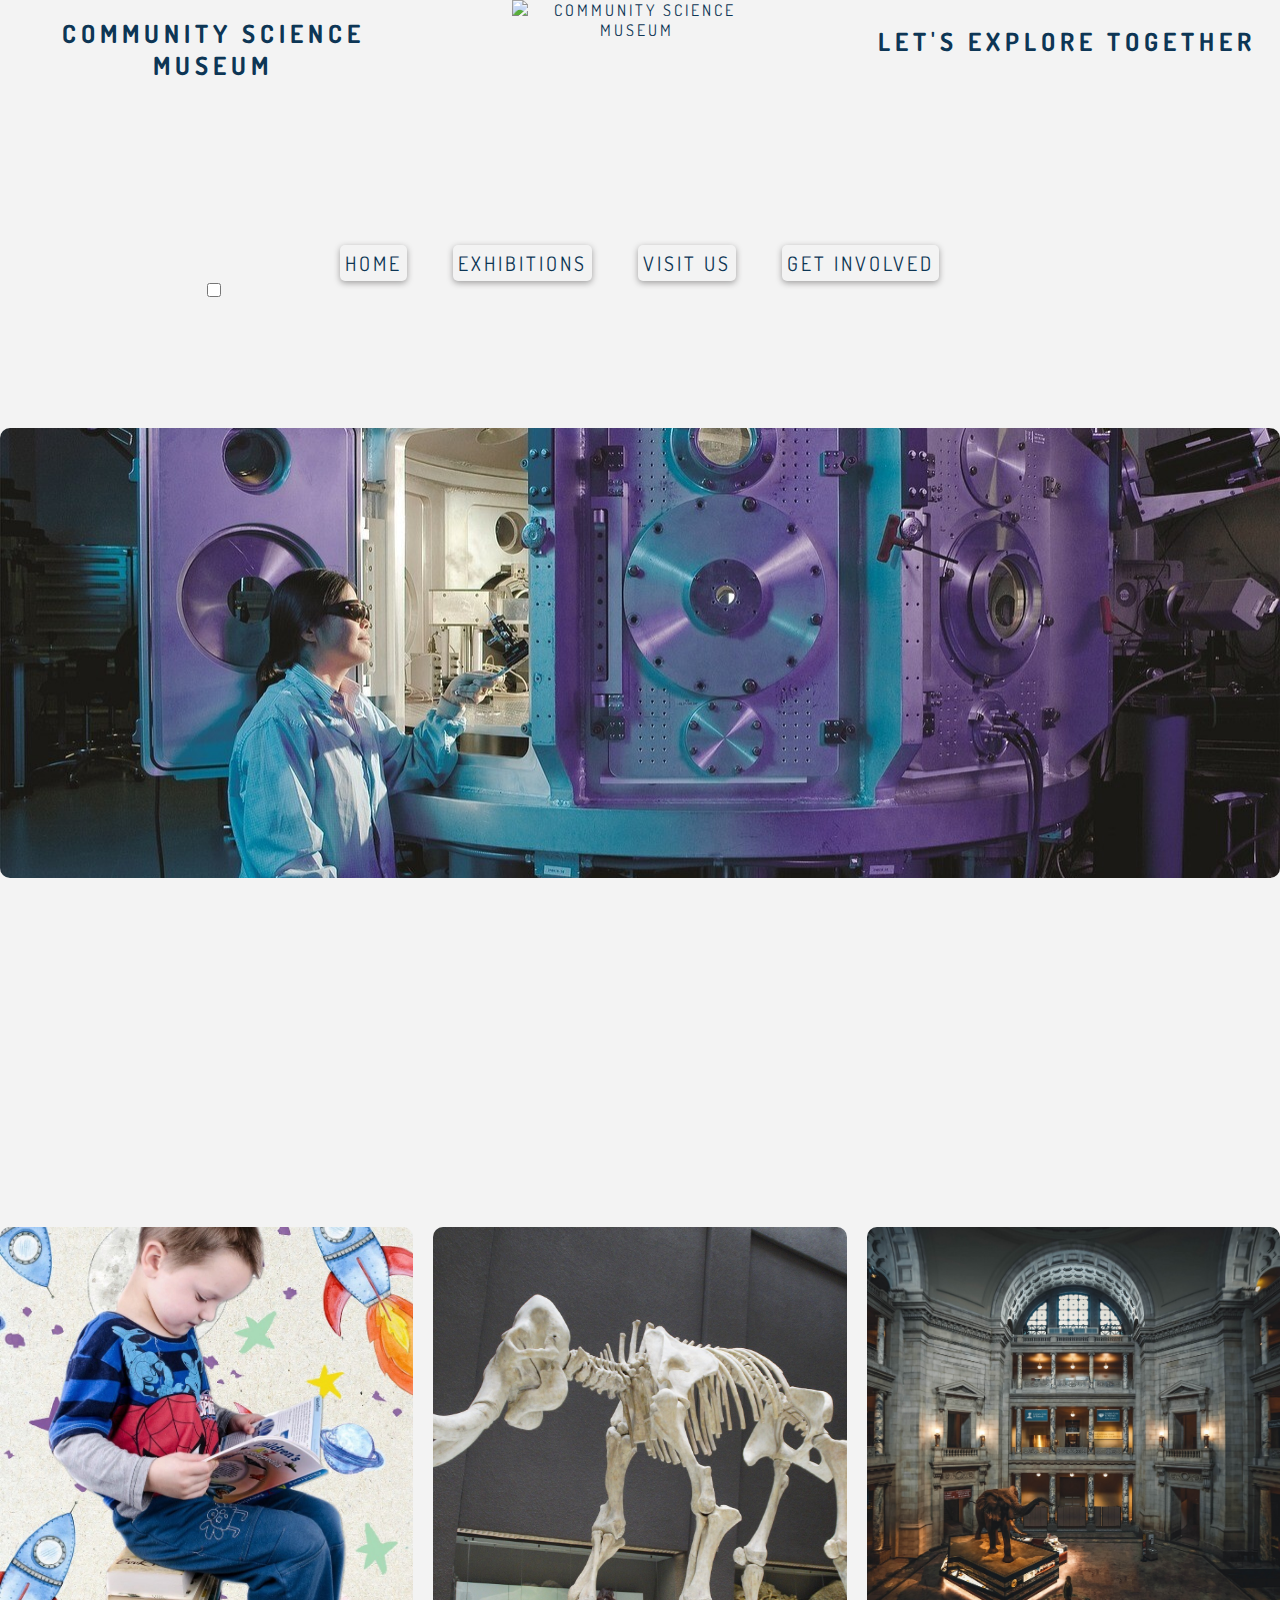
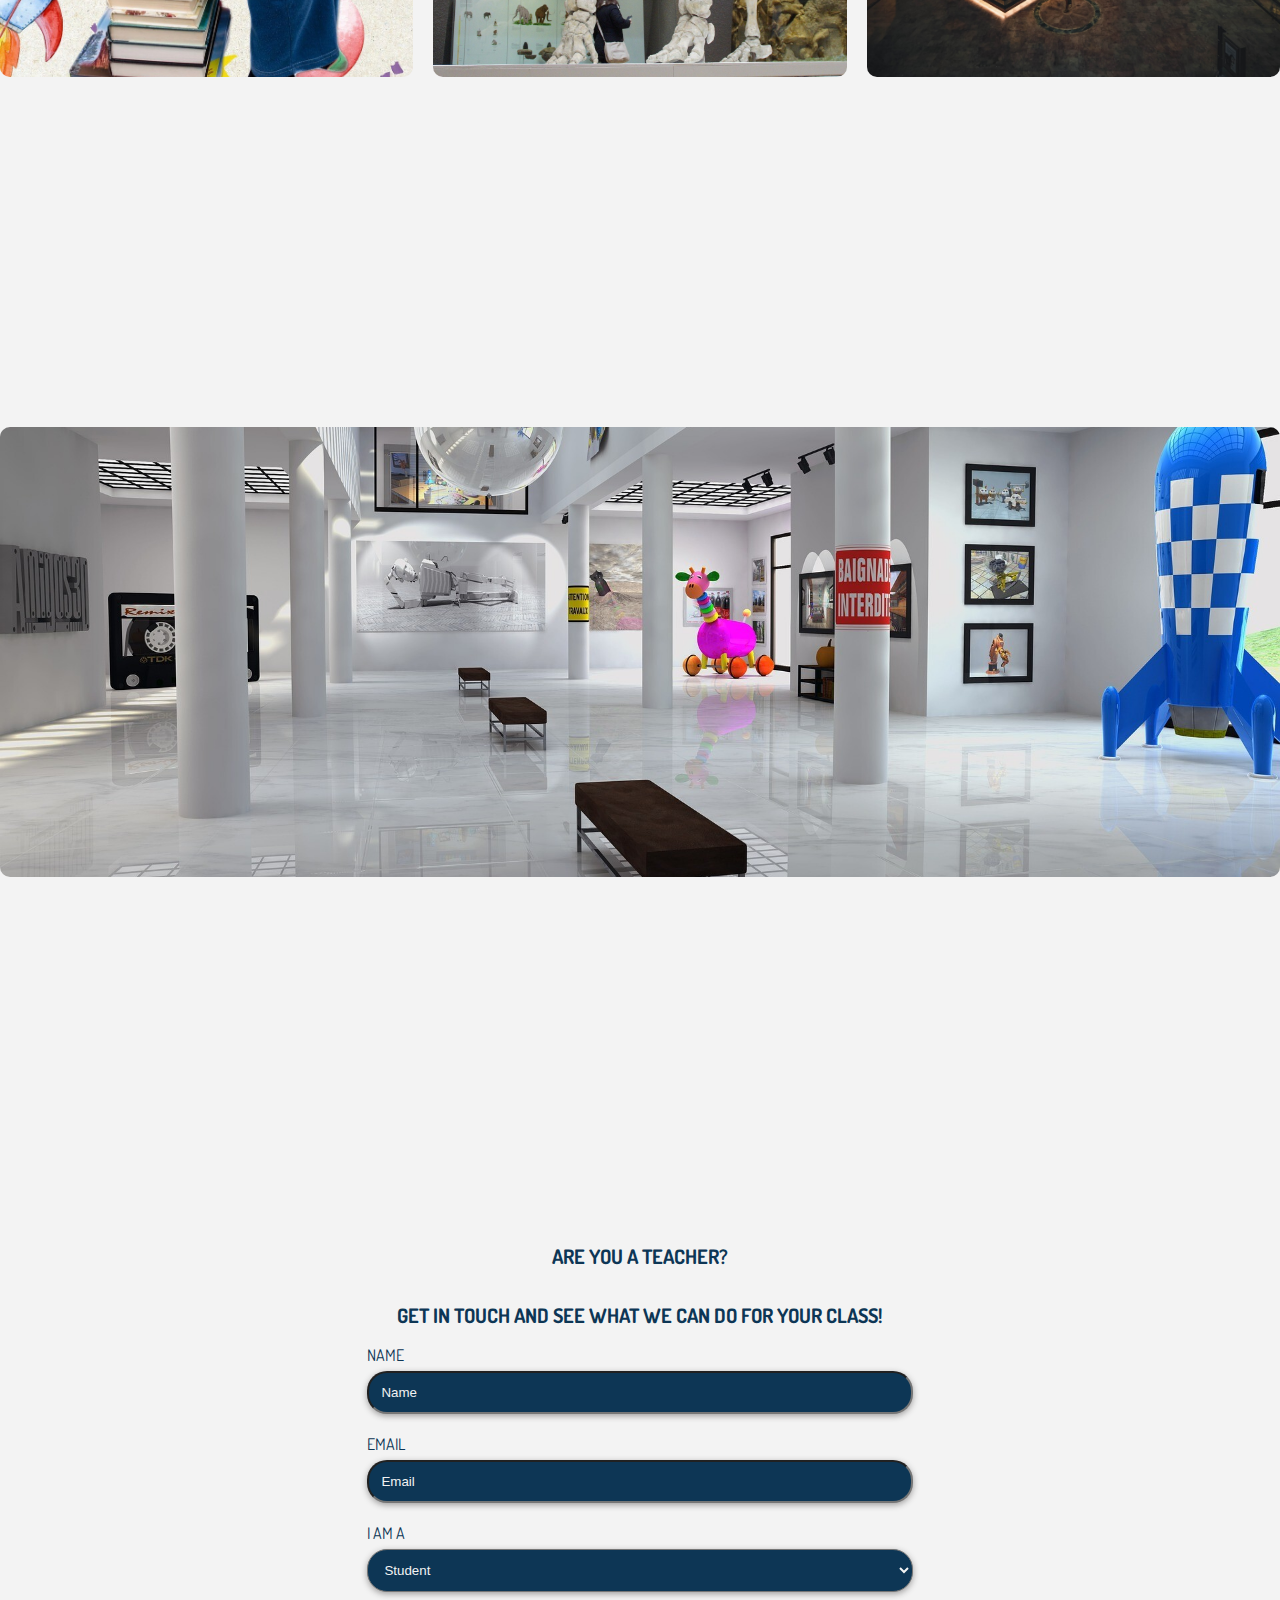
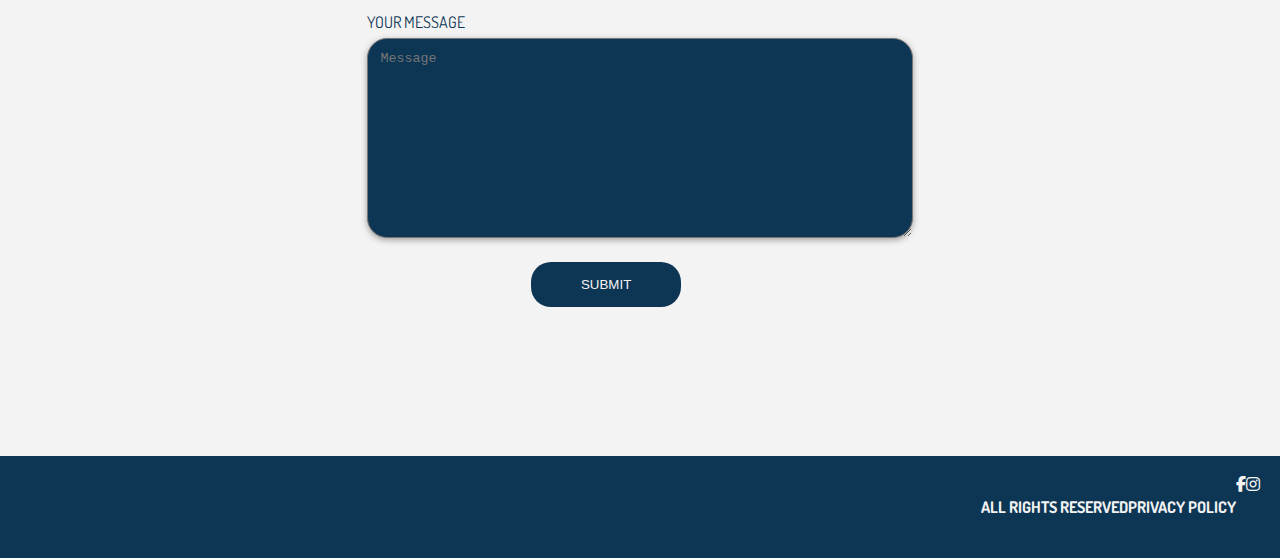
==== index.html @ e578fbe9 "html css" ====
<!DOCTYPE html>
<html lang="en">
<head>
    <meta charset="UTF-8">
    <meta http-equiv="X-UA-Compatible" content="IE=edge">
    <meta name="viewport" content="width=device-width, initial-scale=1.0">
    <meta name="description" content="Embark on a journey of discovery at the Community Science Museum! Ignite your curiosity with interactive exhibits designed for young minds.">
    <meta name="keywords" content="museum, community, learning, knowledge, exhibitions, cosmology, evolution, medicine, biology, ecology, robotic, ai, events">
    <meta name="author" content="Kristine Bjørgan Østby">
    <title>Home</title>
    <link href="styles.css" rel="stylesheet">
    <link rel="stylesheet" href="https://cdnjs.cloudflare.com/ajax/libs/font-awesome/6.2.1/css/all.min.css">
    <link rel="preconnect" href="https://fonts.googleapis.com">
    <link rel="preconnect" href="https://fonts.gstatic.com" crossorigin>
    <link href="https://fonts.googleapis.com/css2?family=Dosis&family=Magra&display=swap" rel="stylesheet">
</head>
<body>
    <header>
      <input type="checkbox" id="menu-checkbox" />
      <label class="hamburger" for="menu-checkbox">
        <i class="fa-solid fa-bars"></i>
      </label>
        <img src="/images/Community Science Museum (1).png" class="logo" alt="Community Science Museum">
        <h1 class="title">Community Science Museum</h1>
        <h3 class="subtitle">Let's explore together</h3>
        <nav class="nav">
            <a class="navlink" href="index.html">Home</a>
            <a class="navlink" href="exhibitions.html">Exhibitions</a>
            <a class="navlink" href="visit.html">Visit Us</a>
            <a class="navlink" href="involved.html">Get Involved</a>
        </nav>
    </header>
<main>

<section class="grid-container">

  <section class="firstrow">
    <div class="grid-item aeronautic">
      <div class="image-container">
        <a href="exhibitions.html">
          <img src="/Images/austronaut.jpg" alt="Visiting professor of aeronautic" width="300" height="300">
        <div class="overlay">
          <div class="text"> <h1>Visiting professor of Aeronautics</h1>
            We are thrilled to extend an invitation to you for a remarkable educational opportunity. It gives us immense pleasure to announce a series of three exclusive lectures on the captivating topic of aeronautics and the promising future it holds in the realm of 'space'. These insightful sessions will be delivered by none other than Prof. Sheila Widnall, a distinguished expert from the Massachusetts Institute of Technology (MIT).
            Event Details:
            Title: Aeronautics Lecture Series: Exploring the Future of Flight and Space
            Speaker: Prof. Sheila Widnall, MIT
            Dates: 11.11.2023
            Time: 18:00 - 21:00</div>
        </div>
        </a>
      </div>
      <div class="text-mobile"><h1>Visiting professor of Aeronautics</h1>
        We are thrilled to extend an invitation to you for a remarkable educational opportunity. It gives us immense pleasure to announce a series of three exclusive lectures on the captivating topic of aeronautics and the promising future it holds in the realm of 'space'. These insightful sessions will be delivered by none other than Prof. Sheila Widnall, a distinguished expert from the Massachusetts Institute of Technology (MIT).
        Event Details:
        Title: Aeronautics Lecture Series: Exploring the Future of Flight and Space
        Speaker: Prof. Sheila Widnall, MIT
        Dates: 11.11.2023
        Time: 18:00 - 21:00</div>
    </div>
  </section>
  
<section class="secondrow">
    <div class="grid-item childrensclub">
      <div class="image-container">
        <a href="visit.html">
          <img src="Images/kidsclub.jpg" alt="Join our children's club" width="300" height="300">
        <div class="overlay">
          <div class="text"><h1>Eager to learn more?</h1>We also have the Young Stars club which meets once a week on a Saturday between 10:00 and 13:00 where you'll get to explore and experiment with our team of experts.
            During the school holidays we run special holiday clubs where you can join other children your age to go on a journey of discovery. Each holiday we pick a new theme to explore.</div>
        </div>
      </a>
      </div>
      <div class="text-mobile"><h1>Eager to learn more?</h1>We also have the Young Stars club which meets once a week on a Saturday between 10:00 and 13:00 where you'll get to explore and experiment with our team of experts.
        During the school holidays we run special holiday clubs where you can join other children your age to go on a journey of discovery. Each holiday we pick a new theme to explore.</div>
    </div>

    <div class="grid-item mammooth">
      <div class="image-container">
        <a href="exhibitions.html">
          <img src="Images/mammoth.jpg" alt="Our mammoth" width="300" height="300">
        <div class="overlay">
          <div class="text">Why not travel back in time and meet our resident Woolly Mammoth? Our exhibits are designed to be accessible for interested minds, so make sure you come ready to learn and explore.
            <h2>Visit Evolution</h2>
          </div>
    </div>
        </a>
        <div class="text-mobile">Why not travel back in time and meet our resident Woolly Mammoth? Our exhibits are designed to be accessible for interested minds, so make sure you come ready to learn and explore.
        <h2>Visit Evolution</h2></div>
      </div>
    </div>

    <div class="grid-item museumnight">
      <div class="image-container">
        <a href="visit.html">
          <img src="Images/Nightatthemuseum.jpg" alt="Family night in the museum" width="300" height="300">
        <div class="overlay">
          <div class="text"><h1>Night at the Museum</h1>Get your family together for an exciting night in the museum as you sleep over beside dinosaurs and science displays. Bring your own sleeping bag and get ready to rough it as we go exploring the wonders of science.</div>
        </div>
      </a>
      </div>
      <div class="text-mobile"><h1>Night at the Museum</h1>Get your family together for an exciting night in the museum as you sleep over beside dinosaurs and science displays. Bring your own sleeping bag and get ready to rough it as we go exploring the wonders of science.</div>
    </div>
  </section>

  <section class="thirdrow">
    <div class="grid-item energetica">
      <div class="image-container">
        <a href="exhibitions.html">
          <img src="Images/Loanexh.jpg" alt="Energetica exhibition" width="300" height="300">
        <div class="overlay">
          <div class="text"><h1>Temporary Exhibition: Energetica</h1>On loan from the NEMO Science Museum in Amsterdam, the Energetica exhibition is coming to the Community Science Museum. It's a series of installations that allow visitors to experience the power of the elements as we harness them. From solar energy powering lighting, to ‘Wind Island’ that shows how turbines are able to use and control wind to create power. <h2>Check out our exhibitions</h2></div>
        </div>
      </div>  
    </a>
      <div class="text-mobile"><h1>Temporary Exhibition: Energetica</h1>On loan from the NEMO Science Museum in Amsterdam, the Energetica exhibition is coming to the Community Science Museum. It's a series of installations that allow visitors to experience the power of the elements as we harness them. From solar energy powering lighting, to ‘Wind Island’ that shows how turbines are able to use and control wind to create power. <h2>Check out our exhibitions</h2></div> 
    </div>
  </section>

  <section class="fourthrow"><h2>Are you a teacher?</h2>
    <h2>Get in touch and see what we can do for your class!</h2>
    <div class="grid-item form">
        <form action="action_page.php">
          <label for="name">Name</label>
          <input type="text" id="name" name="name" placeholder="Name">
          <label for="email">Email</label>
          <input type="text" id="email" name="email" placeholder="Email">
          <label for="profession">I am a</label>
          <select id="profession" name="profession">
            <option value="student">Student</option>
            <option value="teacher">Teacher</option>
            <option value="other">Other</option>
          </select>
          <label for="subject">Your message</label>
          <textarea id="subject" name="subject" placeholder="Message" style="height:200px"></textarea>
          <input id="submit" class="submit" type="submit" value="Submit">
        </form>
    </div>
  </section>

  </section>
</main>
<footer>
  <h4>All rights reserved</h4>
  <h4>Privacy Policy</h4>
  <i class="fa-brands fa-facebook-f" style="color: #f3f3f3;"></i>
  <i class="fa-brands fa-instagram" style="color: #f3f3f3;"></i>
</footer>
    </body>
      </html>
---- styles.css ----
body {
    margin: 0;
    padding: 0;
    box-sizing: border-box;
    font-family: 'Dosis', sans-serif;
    color: #0D3655;
    text-transform: uppercase;
    overflow-x: hidden;
    display: grid;
    grid-gap: 0px;
    row-gap: 0px;
    grid-template-columns: 1fr 1fr 1fr;
    grid-template-rows: minmax(0, 1fr) auto auto;
    grid-template-areas:
        "header header header"
        "main main main"
        "footer footer footer";
}

/* HEADER  */
    
header {
    margin: 0;
    flex-wrap: nowrap;
    grid-column-start: 1;
    grid-column-end: 4;
    grid-row-start: 1;
    grid-row-end: 1;
    height: 300px;
    top: 0;
    background-color: #F3F3F3;
    text-align: center;
    letter-spacing: 3px;
    display: grid;
    grid-template-columns: 1fr 1fr 1fr;
    grid-template-rows: 1fr 1fr;
    row-gap: 0px;
    overflow: auto;
}
    
 .title {
    grid-column-start: 1;
    grid-column-end: 2;
    grid-row-start: 1;
    grid-row-end: 1;
    font-size: 25px;
    letter-spacing: 5px;
}

.logo {
    grid-column-start: 2;
    grid-column-end: 3;
    grid-row-start: 1;
    grid-row-end: 1;
    min-width: 10vh;
    width: 250px;
    height: 250px;
    max-width: 100%;
    margin-left: 20%;
}

.subtitle {
    grid-column-start: 3;
    grid-column-end: 4;
    grid-row-start: 1;
    grid-row-end: 1;
    font-size: 25px;
    letter-spacing: 5px;
}
    
.nav {
    grid-column-start: 1;
    grid-column-end: 4;
    grid-row-start: 2;
    grid-row-end: 2;
    background-color:#F3F3F3;
    padding-bottom: 0px;
 } 
    
.navlink {
    grid-column-start: 1;
    grid-column-end: 4;
    grid-row-start: 2;
    grid-row-end: 2;
    border-radius: 5px;  
    border-color: #F3F3F3;
    box-shadow: 0 2px 6px 0 #9F9E9E;
    color:#0D3655;
    text-transform: uppercase;
    text-decoration: none;
    font-size: 20px;
    margin: 0 20px;
    padding: 5px;
} 
    
.navlink:hover {
      font-size: 110%;
}

.menu-checkbox {
    display: none;
}

@media screen and (max-width: 768px) {
    #menu-checkbox:checked ~ nav {
        display: block;
    }
    
    nav a {
        display: block;
        padding: 10px 20px;
    }
    
    header {
        position: relative;
    }
    
    nav {
        position: absolute;
        top: 100px;
        right: 0px;
    
    }
    
    .hamburger {
        position: absolute;
        top: 0px;
        right: 0px;
        padding: 10px;
    }
        .navlink {
          display: none;
        }
      
        /* Show hamburger menu */
        .menu-checkbox {
          display: block;
        }
      
        /* Style for the hamburger icon */
        .hamburger {
          display: block;
        }
      }

    
/* HOME  */

main {
    grid-column-start: 1;
    grid-column-end: 4;
    grid-row-start: 2;
    grid-row-end: 4;
    background-color: #F3F3F3;
}

.grid-container {
    padding-top: 10%;
    padding-bottom: 40px;
    grid-column-start: 1;
    grid-column-end: 4;
    grid-row-start: 2;
    grid-row-end: 4;
    display: grid;
    grid-template-columns: 1fr 1fr 1fr;
    grid-template-rows: repeat(4, minmax(0, 1fr)); 
    overflow: auto;
    row-gap: 10px;
    background-color: #F3F3F3;
}

.firstrow {
    grid-column-start: 1;
    grid-column-end: 4;
    grid-row-start: 1;
    grid-row-end: 1;
    object-fit: cover;
    height: 300px;
    width: 100%;
}

.secondrow {
    grid-column-start: 1;
    grid-column-end: 4;
    grid-row-start: 2;
    grid-row-end: 2;
    flex-wrap: nowrap;
    display: grid;
    grid-template-columns: 1fr 1fr 1fr;
    grid-template-rows: 1fr;
    grid-gap: 20px;
    height: 200px;

}

.grid-item.childrensclub {
    grid-column-start: 1;
    grid-column-end: 2;
    grid-row-start: 1;
    grid-row-end: 1;
    height: 100vh;
    width: 100%;
    object-fit: fill;
}

.grid-item.mammooth {
    grid-column-start: 2;
    grid-column-end: 3;
    grid-row-start: 1;
    grid-row-end: 1;
    height: 60%;
    width: 100%;
}

.grid-item.museumnight {
    grid-column-start: 3;
    grid-column-end: 3;
    grid-row-start: 1;
    grid-row-end: 1;
    height: 70vh;
    width: 100%;
}

.grid-item img {
    object-fit: cover;
    height: 50vh;
    width: 100%;
    border-radius: 10px;
}


.thirdrow {
    grid-column-start: 1;
    grid-column-end: 4;
    grid-row-start: 3;
    grid-row-end: 3;
    flex-wrap: wrap;
}


.fourthrow {
    grid-column-start: 1;
    grid-column-end: 4;
    grid-row-start: 4;
    grid-row-end: 5; 
    display: flex;
    justify-content: center;
    align-items: center; 
    flex-direction: column;
    background-color: #F3F3F3;
}
.image-container {
    position: relative;
}

h2 {
    font-size: 20px;
}

.overlay {
    opacity: 0;
    position: absolute;
    top: 0;
    left: 0;
    width: 100%;
    height: 100%;
    background: rgba(0, 0, 0, 0.7);
    color:#0D3655;
    display: flex;
    justify-content: center;
    align-items: center;
    transition: opacity 0.3s ease;
    text-align: center;
    line-height: 30px;
}

.image-container:hover .overlay {
    opacity: 1;
    background: #F3F3F3; 
}

.grid-item form {
    width: 50%;
    border-radius: 5px;
    background-color:#F3F3F3;
    margin: 0 auto;
    justify-self: center;
    align-items: center;
    flex-direction: column;
    margin-bottom: 10%;
}

input[type=text], select, textarea {
    width: 100%;
    padding: 10px;
    box-shadow: 0 2px 6px 0 #9F9E9E;
    border-radius: 20px;
    background-color:#0D3655;
    color:#F3F3F3;
    border-radius: 20px; 
    box-sizing: border-box;
    margin-bottom: 10px; 
    resize: vertical;
  }
  
  input[type=submit] {
    background-color:#0D3655;
    color:#F3F3F3;
    border: none;
    border-radius: 20px;
    text-transform: uppercase;
    align-items: center;
    margin-left: 30%;
 }

  
  input::placeholder {
    color:#f3f3f3;
  }
  
  input[type=submit]:hover {
    background-color: #9F9E9E;
    color:#0D3655;
  }

  .text-mobile {
    display:  none;
    text-align: center;
  }



  @media screen and (max-width: 768px) {
    /* Hide overlay for mobile */
    .overlay {
      opacity: 0;
    }
  
    /* Show text for mobile */
    .text-mobile {
      display: block;
      background-color: #F3F3F3; /* Background color for text */
      color: #0D3655; /* Text color */
      padding: 20px; /* Add padding to create space around the text */
    }

    .grid-item.energetica {
        padding-top: 40%;
    }
  }

/* EXHIBITIONS  */

.grid-item-exhibition.cosmology {
    grid-row-start: 1;
    grid-row-end: 1;
    grid-column-start: 1;
    grid-column-end: 4;
}

.grid-item-exhibition.evolution {
    grid-row-start: 2;
    grid-row-end: 2;
    grid-column-start: 1;
    grid-column-end: 4;
  }
  
  .grid-item-exhibition.biomedicine {
    grid-row-start: 3;
    grid-row-end: 4;
    grid-column-start: 1;
    grid-column-end: 4;
  }
  
  .grid-item-exhibition.robotics {
    grid-row-start: 4;
    grid-row-end: 5;
    grid-column-start: 1;
    grid-column-end: 4;
  }
  
  .grid-item-exhibition.ecology {
    grid-row-start: 5;
    grid-row-end: 6;
    grid-column-start: 1;
    grid-column-end: 4;
  }

  .grid-item-exhibition {
    position: relative;
    overflow: hidden;
    margin: 0 auto;
    width: 70vw;
    height: 50vh;
    border-radius: 20px;
}

.grid-item-exhibition:hover .overlay {
    opacity: 1;
    background: #F3F3F3; 
}

.grid-item-exhibition img {
    width: 100%;
    height: 100%;
    object-fit: cover;
}


/* COSMOLOGY  */

.background {
    grid-row-start: 1;
    grid-row-end: 5;
    grid-column-start: 1;
    grid-column-end: 4;
    background-size: cover;
    background-repeat: no-repeat;
    background-image:url(/images/cosmologybackground.jpg);
    height: 200vh;
  } 
  
  .content {
    background: #F3F3F3;
    opacity: 0.8;
  }
  
  .headtitle {
    padding-top: 5px;
    font-size: 50px;
    font-weight: 00; 
    background-clip: text;
    -webkit-background-clip: text;
    color: transparent;
    background-image:url(/images/cosmologybackground.jpg);
    height: 30vh;
    text-align: center;
  }
  
  .about {
    background-color: #F3F3F3;
    height: 75vh;
    opacity: 0.8;
    border-radius: 20px;
    text-align: center;
    line-height: 43px;
    padding: 30px;
    text-transform: none;
    font-size: 25px;
    margin-top: 10%;
  }

  /* VISIT US */

  .container1 {
    display: grid;
    grid-template-rows: 1fr 1fr;
    grid-template-columns: 1fr 1fr 1fr;
    grid-template-rows: auto;
    margin: 0 auto;
    max-width: 1200px;
    padding: 20px;
    text-align: center;
    grid-gap: 30px;
  }
  
  .timetable {
    padding-top: 5%;
    grid-column-start: 1;
    grid-column-end: 3;
    grid-row-start: 1;
    grid-row-end: 1;
    box-shadow: 0 2px 6px 0 #9F9E9E;
    border-radius: 20px;
    background-color:#DADADC;
    color:#0D3655;
    text-align: center;
    height: auto;
  }
  
  .hours {
    padding-top: 5%;
    display: flex;
    flex-direction: row;
    justify-content: center;
    align-items: baseline;
  }
  
  h2 {
    background-color:transparent;
    border-radius: 20px;
    color:#0D3655;
    grid-column-start: 1;
    grid-column-end: 2;
    grid-row-start: 1;
    grid-row-end: 1;
    z-index: 100;
  }
  
  tr, td {
    padding: 10px;
  }
  
  .googlemap {
    box-shadow: 0 2px 6px 0 #9F9E9E;
    border-radius: 20px;
    background-color:#F3F3F3;
    color:#0D3655;
  }
  
  .access {
    box-shadow: 0 2px 6px 0 #9F9E9E;
    border-radius: 20px;
    background-color:#DADADC;
    color:#0D3655;
    grid-column-start: 1;
    grid-column-end: 4;
    grid-row-start: 2;
    grid-row-end: 2;
    padding: 20px;
    display: flex;
    line-height: 100%;
    flex-direction: column;
    justify-content: flex-start;
    align-items: flex-start;
  }

  @media (max-width: 786px) {
    .container1 {
        grid-template-columns: 1fr; /* Switch to a single column layout */
        grid-gap: 20px;
        padding: 5%;
    }

    /* Adjust specific elements within .container1 for mobile */
    .timetable,
    .map,
    .access {
        grid-column-start: auto;
        grid-column-end: auto;
    }
}
  
/* GET INVOLVED  */

.container {
    display: grid;
    grid-template-columns: 1fr 1fr 1fr 1fr;
    grid-template-rows: repeat(3, 1fr);
    grid-gap: 20px;
    margin: 0 auto;
    width: auto;
    min-height: 100vh;
    text-align: center;
    padding: 20px;
    line-height: 25px;
  }
  
  .support {
    padding-top: 20px;
    box-shadow: 0 2px 6px 0 #9F9E9E;
    border-radius: 20px;
    background-color:#DADADC;
    color:#0D3655;
    grid-column: 2 / 4;
    grid-row: 1 / 1;
    height: 70vh;
  }
  
  .textblock {
    padding: 20px;
    margin: 30px;
  }
  
  .volunteer {
    padding-top: 20px;
    grid-column: 2 / 3;
    grid-row: 2 / 3;
    box-shadow: 0 2px 6px 0 #9F9E9E;
    border-radius: 20px;
    background-color:#DADADC;
    color:#0D3655;
    margin-right: 2%;
    height: 70vh;
  }
  
  .internship {
    padding-top: 20px;
    box-shadow: 0 2px 6px 0 #9F9E9E;
    border-radius: 20px;
    background-color:#DADADC;
    color:#0D3655;
    grid-column: 3 / 4;
    grid-row: 2 / 3;
    margin-left: 2%;
    height: 70vh;
  }
  
  .getinvolved {
    box-shadow: 0 2px 6px 0 #9F9E9E;
    border-radius: 20px;
    background-color:#0D3655;
  }
  
  .formcontainer {
    grid-column: 2 / 4;
    grid-row: 3 / 4;
    border-radius: 5px;
    padding: 20px;
  }
  
  input[type=text], select, textarea {
    width: 100%;
    padding: 12px;
    box-shadow: 0 2px 6px 0 #9F9E9E;
    border-radius: 20px;
    background-color:#0D3655;
    color:#F3F3F3;
    border-radius: 20px; 
    box-sizing: border-box;
    margin-top: 6px;
    margin-bottom: 20px; 
    resize: vertical;
  }
  
  input[type=submit] {
    background-color:#0D3655;
    color:#F3F3F3;
    padding: 15px 50px;
    border: none;
    border-radius: 20px;
    cursor: pointer;
    text-transform: uppercase;
  }
  
  input::placeholder {
    color:#f2f2f2;
  }
  
  input[type=submit]:hover {
    background-color: #9F9E9E;
    color:#0D3655;
  }


  /* Adjust font size or other styles as needed for small screens */
  @media screen and (max-width: 768px) {
    /* Reset the display property for each section to stack them */
    .container {
      display: block;
    }
  
    .support,
    .volunteer,
    .internship,
    .formcontainer {
      font-size: 16px; /* Adjust font size for small screens */
      height: auto;
    }
    .about {
        height: auto;
        font-size: 16px;
    }

  }

/* FOOTER  */

footer {
    grid-template-areas: 'footer footer footer';
    grid-column: 1 / -1;
    grid-row: 6 / 6;
    background-color: #0D3655;
    display: flex;
    flex-flow: row nowrap;
    justify-content: flex-end; /* Align icons to the right */
    margin: 0;
    padding: 20px; /* Add some padding to the footer */
  }
  
  i {
    color: #F3F3F3;
  }
      
      h4 {
        color:#F3F3F3;
      }
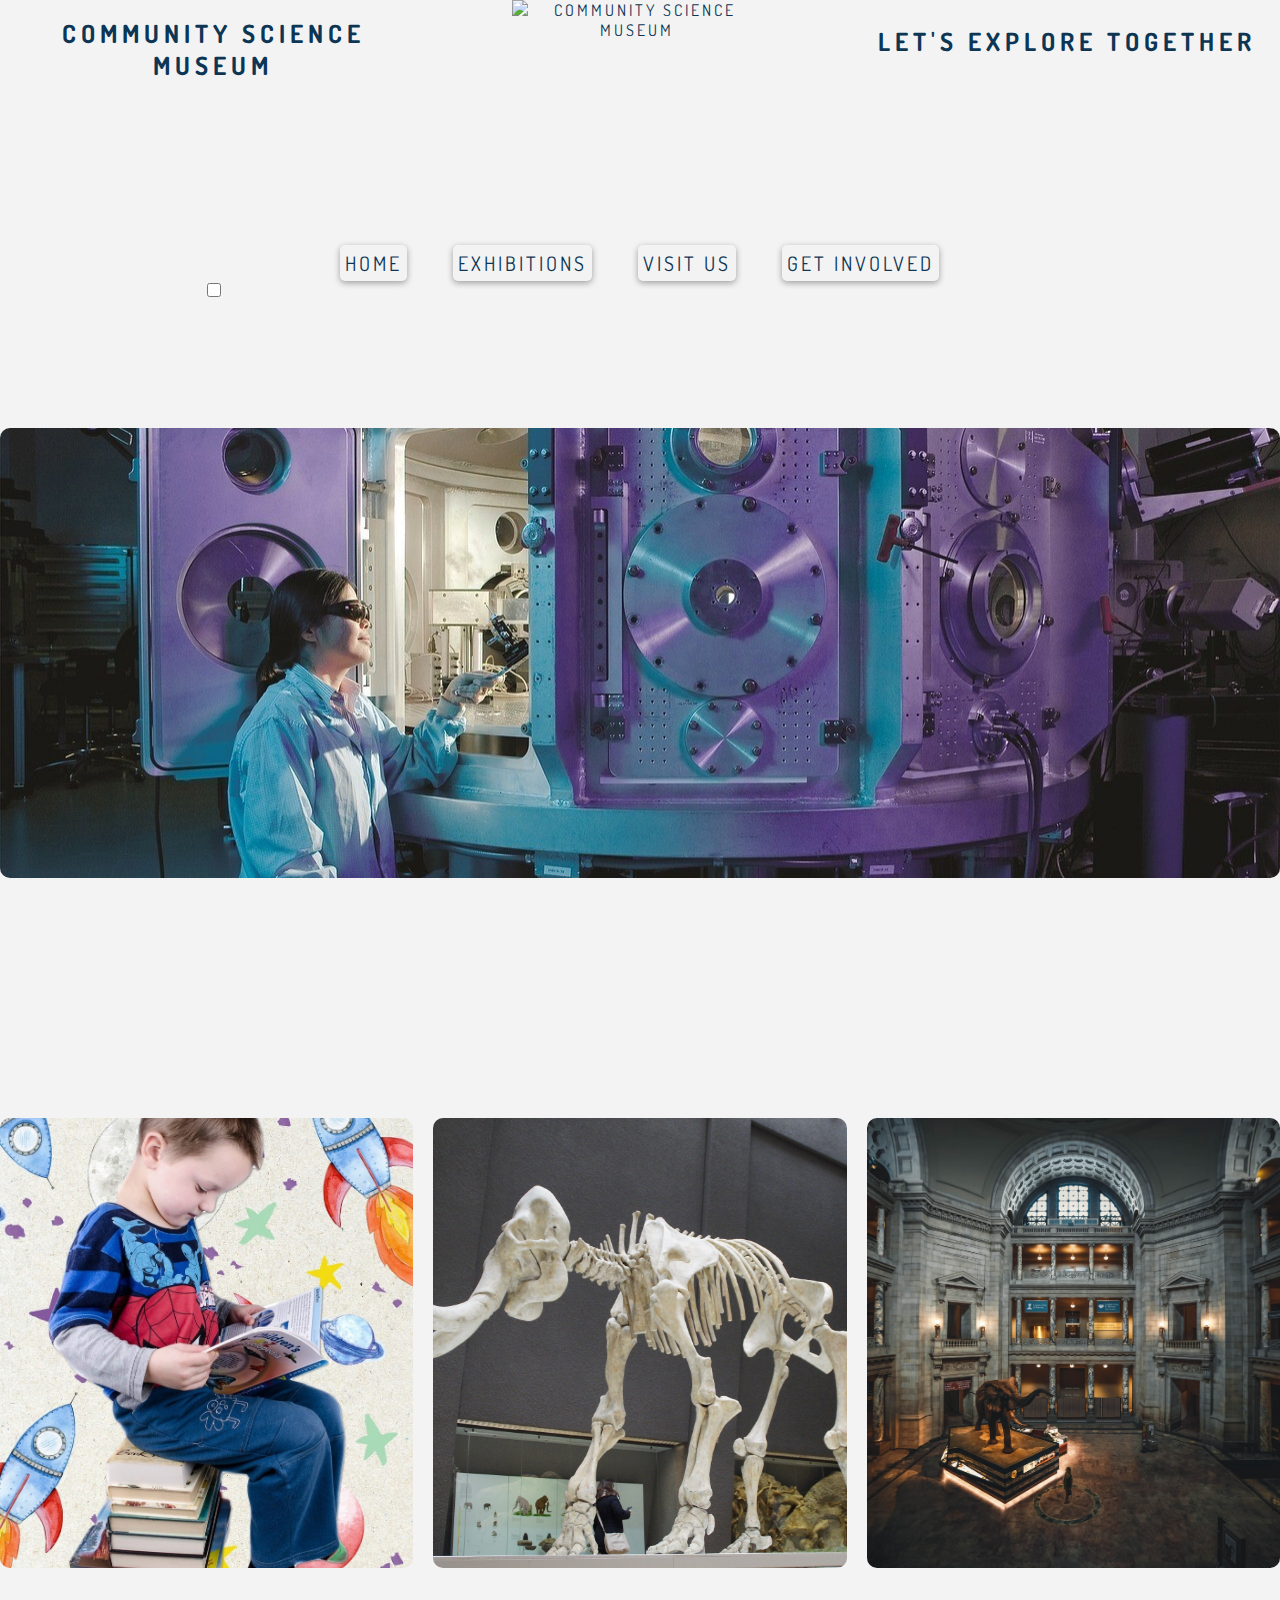
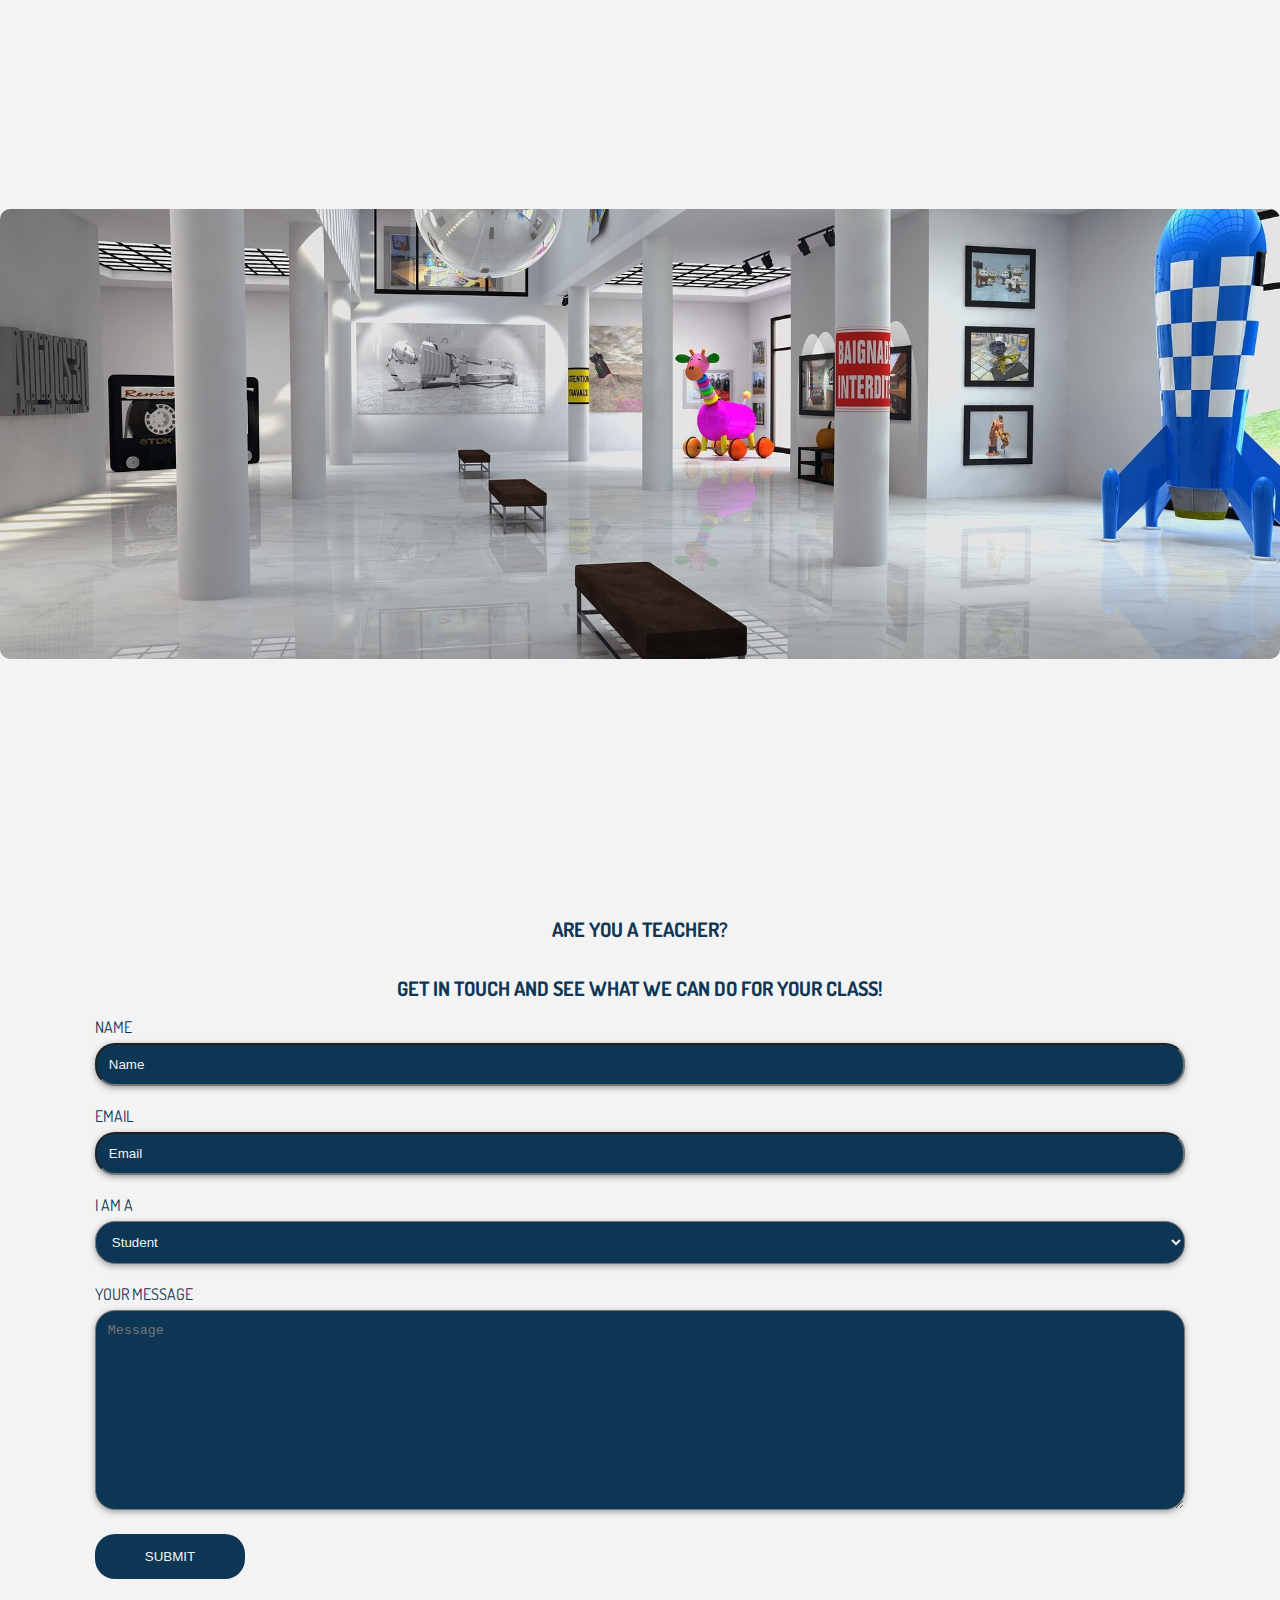
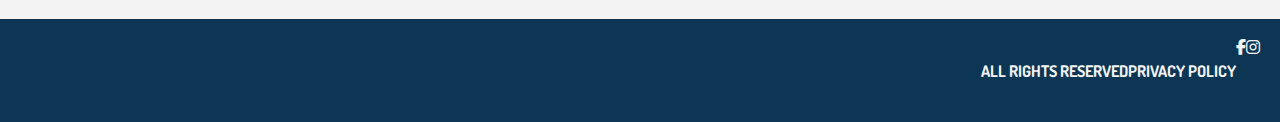
==== commit 0fceab01: "h1 update" ====
--- a/index.html
+++ b/index.html
@@ -17,11 +17,11 @@
 </head>
 <body>
     <header>
-      <input type="checkbox" id="menu-checkbox" />
+      <input type="checkbox" id="menu-checkbox">
       <label class="hamburger" for="menu-checkbox">
         <i class="fa-solid fa-bars"></i>
       </label>
-        <img src="/images/Community Science Museum (1).png" class="logo" alt="Community Science Museum">
+        <img src="/images/Community Science Museum(1).png" class="logo" alt="Community Science Museum">
         <h1 class="title">Community Science Museum</h1>
         <h3 class="subtitle">Let's explore together</h3>
         <nav class="nav">
@@ -41,7 +41,7 @@
         <a href="exhibitions.html">
           <img src="/Images/austronaut.jpg" alt="Visiting professor of aeronautic" width="300" height="300">
         <div class="overlay">
-          <div class="text"> <h1>Visiting professor of Aeronautics</h1>
+          <div class="text"> <h2>Visiting professor of Aeronautics</h2>
             We are thrilled to extend an invitation to you for a remarkable educational opportunity. It gives us immense pleasure to announce a series of three exclusive lectures on the captivating topic of aeronautics and the promising future it holds in the realm of 'space'. These insightful sessions will be delivered by none other than Prof. Sheila Widnall, a distinguished expert from the Massachusetts Institute of Technology (MIT).
             Event Details:
             Title: Aeronautics Lecture Series: Exploring the Future of Flight and Space
@@ -51,7 +51,7 @@
         </div>
         </a>
       </div>
-      <div class="text-mobile"><h1>Visiting professor of Aeronautics</h1>
+      <div class="text-mobile"><h2>Visiting professor of Aeronautics</h2>
         We are thrilled to extend an invitation to you for a remarkable educational opportunity. It gives us immense pleasure to announce a series of three exclusive lectures on the captivating topic of aeronautics and the promising future it holds in the realm of 'space'. These insightful sessions will be delivered by none other than Prof. Sheila Widnall, a distinguished expert from the Massachusetts Institute of Technology (MIT).
         Event Details:
         Title: Aeronautics Lecture Series: Exploring the Future of Flight and Space
@@ -67,12 +67,12 @@
         <a href="visit.html">
           <img src="Images/kidsclub.jpg" alt="Join our children's club" width="300" height="300">
         <div class="overlay">
-          <div class="text"><h1>Eager to learn more?</h1>We also have the Young Stars club which meets once a week on a Saturday between 10:00 and 13:00 where you'll get to explore and experiment with our team of experts.
+          <div class="text"><h2>Eager to learn more?</h2>We also have the Young Stars club which meets once a week on a Saturday between 10:00 and 13:00 where you'll get to explore and experiment with our team of experts.
             During the school holidays we run special holiday clubs where you can join other children your age to go on a journey of discovery. Each holiday we pick a new theme to explore.</div>
         </div>
       </a>
       </div>
-      <div class="text-mobile"><h1>Eager to learn more?</h1>We also have the Young Stars club which meets once a week on a Saturday between 10:00 and 13:00 where you'll get to explore and experiment with our team of experts.
+      <div class="text-mobile"><h2>Eager to learn more?</h2>We also have the Young Stars club which meets once a week on a Saturday between 10:00 and 13:00 where you'll get to explore and experiment with our team of experts.
         During the school holidays we run special holiday clubs where you can join other children your age to go on a journey of discovery. Each holiday we pick a new theme to explore.</div>
     </div>
 
@@ -120,7 +120,7 @@
 
   <section class="fourthrow"><h2>Are you a teacher?</h2>
     <h2>Get in touch and see what we can do for your class!</h2>
-    <div class="grid-item form">
+    <div class="formcontainer">
         <form action="action_page.php">
           <label for="name">Name</label>
           <input type="text" id="name" name="name" placeholder="Name">
--- a/styles.css
+++ b/styles.css
@@ -279,56 +279,10 @@
     background: #F3F3F3; 
 }
 
-.grid-item form {
-    width: 50%;
-    border-radius: 5px;
-    background-color:#F3F3F3;
-    margin: 0 auto;
-    justify-self: center;
-    align-items: center;
-    flex-direction: column;
-    margin-bottom: 10%;
-}
-
-input[type=text], select, textarea {
-    width: 100%;
-    padding: 10px;
-    box-shadow: 0 2px 6px 0 #9F9E9E;
-    border-radius: 20px;
-    background-color:#0D3655;
-    color:#F3F3F3;
-    border-radius: 20px; 
-    box-sizing: border-box;
-    margin-bottom: 10px; 
-    resize: vertical;
-  }
-  
-  input[type=submit] {
-    background-color:#0D3655;
-    color:#F3F3F3;
-    border: none;
-    border-radius: 20px;
-    text-transform: uppercase;
-    align-items: center;
-    margin-left: 30%;
- }
-
-  
-  input::placeholder {
-    color:#f3f3f3;
-  }
-  
-  input[type=submit]:hover {
-    background-color: #9F9E9E;
-    color:#0D3655;
-  }
-
   .text-mobile {
     display:  none;
     text-align: center;
   }
-
-
 
   @media screen and (max-width: 768px) {
     /* Hide overlay for mobile */
@@ -426,7 +380,8 @@
   }
   
   .headtitle {
-    padding-top: 5px;
+    padding-bottom: 2%;
+    padding-top: 1%;
     font-size: 50px;
     font-weight: 00; 
     background-clip: text;
@@ -439,15 +394,15 @@
   
   .about {
     background-color: #F3F3F3;
-    height: 75vh;
+    height: 100vh;
     opacity: 0.8;
     border-radius: 20px;
     text-align: center;
     line-height: 43px;
-    padding: 30px;
     text-transform: none;
     font-size: 25px;
     margin-top: 10%;
+    padding: 5%;
   }
 
   /* VISIT US */
@@ -545,26 +500,36 @@
 
 .container {
     display: grid;
-    grid-template-columns: 1fr 1fr 1fr 1fr;
-    grid-template-rows: repeat(3, 1fr);
-    grid-gap: 20px;
+    grid-template-columns: repeat(2, 1fr);
+    grid-template-rows: auto auto auto;
+    grid-gap: 0; 
     margin: 0 auto;
     width: auto;
     min-height: 100vh;
     text-align: center;
     padding: 20px;
     line-height: 25px;
-  }
-  
+    grid-gap: 40px;
+    padding: 10%;
+  }
+
+  .container {
+    grid-template-areas:
+      "support"
+      "volunteer"
+      "form";
+  }
+
   .support {
+    grid-area: support;
     padding-top: 20px;
     box-shadow: 0 2px 6px 0 #9F9E9E;
     border-radius: 20px;
     background-color:#DADADC;
     color:#0D3655;
-    grid-column: 2 / 4;
-    grid-row: 1 / 1;
-    height: 70vh;
+    grid-column: span 2;
+    grid-row: 1;
+    height: 20em;
   }
   
   .textblock {
@@ -573,9 +538,9 @@
   }
   
   .volunteer {
-    padding-top: 20px;
-    grid-column: 2 / 3;
-    grid-row: 2 / 3;
+    grid-area: volunteer;
+    grid-column: 1;
+    grid-row: 2;
     box-shadow: 0 2px 6px 0 #9F9E9E;
     border-radius: 20px;
     background-color:#DADADC;
@@ -585,14 +550,14 @@
   }
   
   .internship {
-    padding-top: 20px;
+    grid-area: internship;
+    grid-column: 2;
+    grid-row: 2;
     box-shadow: 0 2px 6px 0 #9F9E9E;
     border-radius: 20px;
     background-color:#DADADC;
     color:#0D3655;
-    grid-column: 3 / 4;
-    grid-row: 2 / 3;
-    margin-left: 2%;
+    margin: 0;
     height: 70vh;
   }
   
@@ -603,10 +568,14 @@
   }
   
   .formcontainer {
-    grid-column: 2 / 4;
-    grid-row: 3 / 4;
+    grid-area: form;
+    grid-column: span 2;
+    grid-row: 3;
     border-radius: 5px;
-    padding: 20px;
+    display: flex;
+    flex-direction: column;
+    align-items: center;
+    justify-content: center;
   }
   
   input[type=text], select, textarea {
@@ -631,8 +600,9 @@
     border-radius: 20px;
     cursor: pointer;
     text-transform: uppercase;
-  }
-  
+    align-self: baseline;
+  }
+
   input::placeholder {
     color:#f2f2f2;
   }
